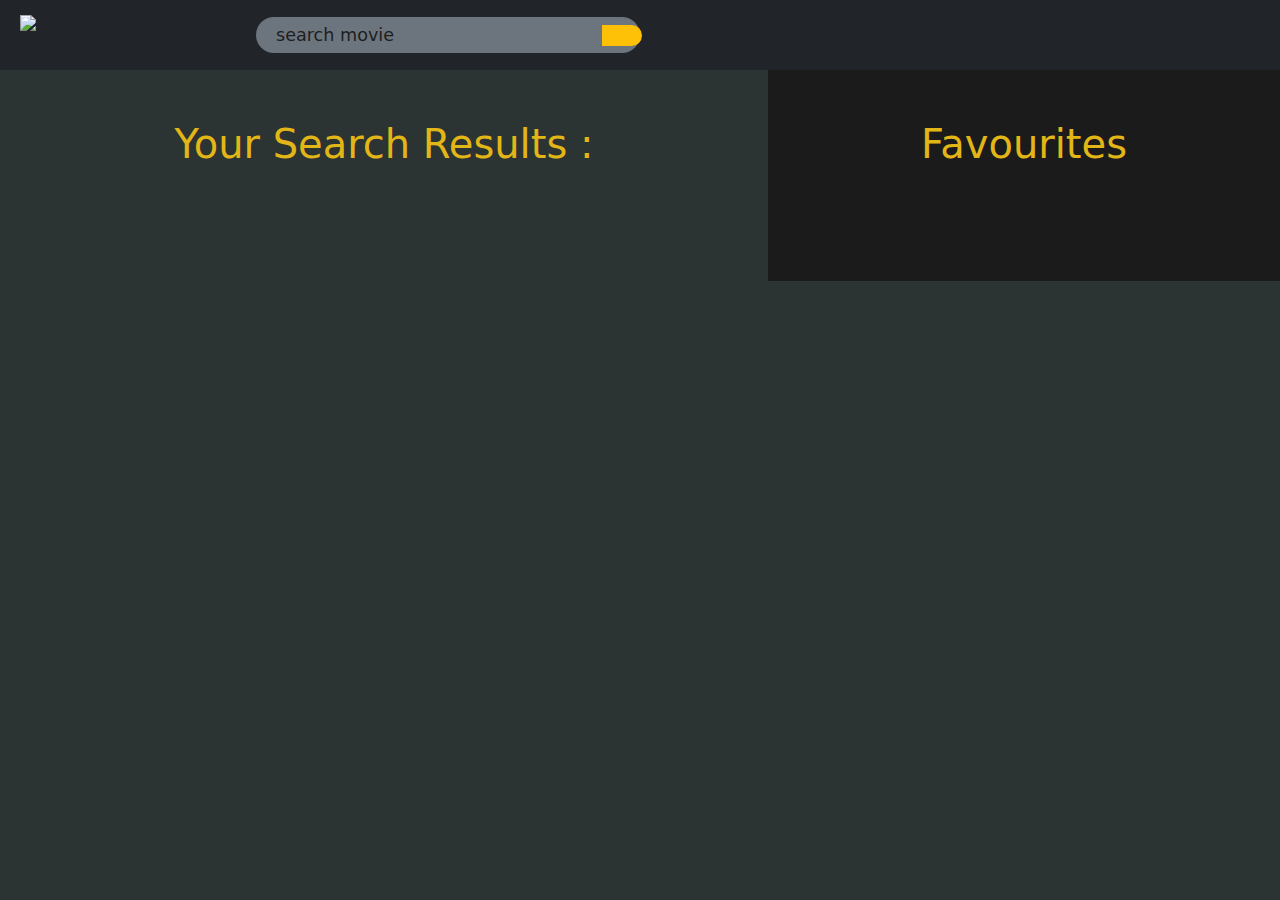
==== index.html @ 3d26d31f "first commit" ====
<!DOCTYPE html>
<html lang="en">
  <head>
    <meta charset="UTF-8" />
    <meta http-equiv="X-UA-Compatible" content="IE=edge" />
    <meta name="viewport" content="width=device-width, initial-scale=1.0" />
    <link
      href="https://cdn.jsdelivr.net/npm/bootstrap@5.2.2/dist/css/bootstrap.min.css"
      rel="stylesheet"
      integrity="s ha384-Zenh87qX5JnK2Jl0vWa8Ck2rdkQ2Bzep5IDxbcnCeuOxjzrPF/et3URy9Bv1WTRi"
      crossorigin="anonymous"
    />
    <script
      src="https://kit.fontawesome.com/bd9c85c262.js"
      crossorigin="anonymous"
    ></script>
    <link rel="stylesheet" href="index.css" />
    <title>IMDB</title>
  </head>
  <body>
    <nav class="navbar">
      <img
        src="https://cdn-icons-png.flaticon.com/512/3351/3351443.png"
        alt="logo"
      />

      <input type="text" placeholder="search movie" />
      <i class="fa-solid fa-magnifying-glass"></i>
    </nav>

    <div class="movies-container">
      <div class="search-results-container">
        <h1>Your Search Results :</h1>
        <div id="search-results"></div>
      </div>

      <div id="favourites-container">
        <h1>Favourites</h1>
        <div id="favourite-list"></div>
      </div>
    </div>

    <script
      src="https://cdn.jsdelivr.net/npm/bootstrap@5.2.2/dist/js/bootstrap.bundle.min.js"
      integrity="sha384-OERcA2EqjJCMA+/3y+gxIOqMEjwtxJY7qPCqsdltbNJuaOe923+mo//f6V8Qbsw3"
      crossorigin="anonymous"
    ></script>
    <script src="index.js"></script>
  </body>
</html>
---- index.css ----
body {
  background-color: #2c3333;
}

::placeholder {
  color: #1e1e1e;
}

input:focus, textarea:focus, select:focus{
  outline: none;
}

.navbar {
  background-color: #212529;
  display: flex;
  height: 70px;
}

.navbar img {
  width: 50px;
  margin-left: 20px;
}

.navbar input {
  width: 30%;
  border-radius: 20px;
  border: none;
  margin-right: 50%;
  font-size: 1.1rem;
  padding: 5px 20px;
  background-color: #6c757d;
  color: white;
}

.movies-container {
  display: flex;
}

.search-results-container {
  height: auto;
  width: 60%;
  background-color: #2c3333;
  padding-top: 50px;
  text-align: center;
}

#search-results {
  height: auto;
  display: flex;
  flex-direction: column;
  background-color: #2c3333;
  padding: 50px 50px;
}

.search-results-container h1 {
  
  color: #e2b616;
}

#movie-card {
  display: flex;
  flex-direction: row;
  margin: 10px 0;
  padding: 5px;
  border-radius: 10px;
  align-items: center;
}

#movie-card:hover {
  box-shadow: 0px 0px 5px 5px yellow;

}

#poster {
  width: 100px;
  border-radius: 10px;
}

#movie-card button {
  height: 40px;
  position: absolute;
  right: 50px;
  border-radius: 10px;
  padding: 1px 15px;
  border: 1px solid lightgrey;
  background-color: whitesmoke;
  box-shadow: 1px -1px 5px 1px #a3a2a2;

}

#movie-card button:hover {
  background-color: #2c3333;
  color: yellow;
  border: none;
}

#movie-card .movie-details {
  padding: 0px 50px;
  text-align: left;
}

.fa-star {
  color: #ffc107;
}

.fa-heart {
  color: red;
}

.fa-magnifying-glass{
  color: #1e1e1e;
  position: absolute;
  left: 47%;
  background-color: #ffc107;
  padding: 10.5px 20px;
  border-radius: 0px 20px 20px 0;
}

#favourites-container {
  width: 40%;
  background-color: #1c1b1b;
  text-align: center;
  padding: 50px 0;
  height: auto;
}

#favourite-list {
  display: flex;
  justify-content: center;
  flex-direction: column;
  margin-top: 63px;
}



#favourites-container h1 {
  color: #e2b616;
}


.fav-card{
  border-radius: 10px;
  width: 80%;
  height: auto;
  display: flex;
  background-color: white;
  margin: 5px auto;
  padding: 5px;
  position: relative;
  align-items: center;
}

.fav-card img{
  border-radius: 10px;

}

.fav-card #poster{
  width: 50px;
}

.fav-card .movie-details{
 
  margin: 0 50px 0 20px;
  text-align: left;
}

.movie-details p{
  padding: 0;
  margin: 0;
}

p:first-child{
  font-weight: bold;
}

.fa-trash{
  color:red;
  position: absolute;
  bottom: 35px;
  right: 20px;
  font-size: 1.5rem;
}

.fa-trash:hover{
  cursor: pointer;
  color: darkred;
}
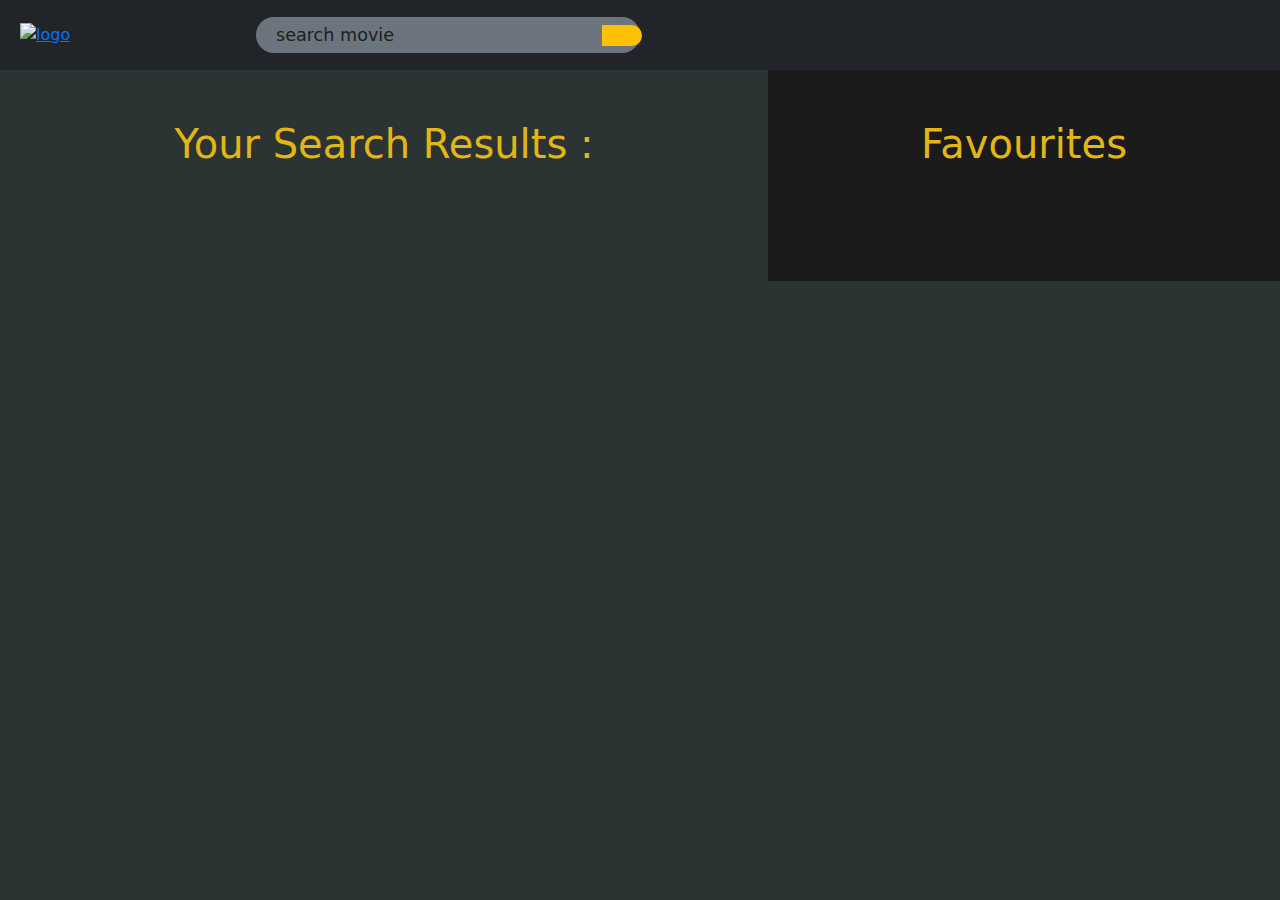
==== commit 5494d456: "create movie page" ====
--- a/index.html
+++ b/index.html
@@ -19,10 +19,14 @@
   </head>
   <body>
     <nav class="navbar">
-      <img
+
+      <a href="index.html">
+        <img
         src="https://cdn-icons-png.flaticon.com/512/3351/3351443.png"
         alt="logo"
       />
+      </a>
+      
 
       <input type="text" placeholder="search movie" />
       <i class="fa-solid fa-magnifying-glass"></i>
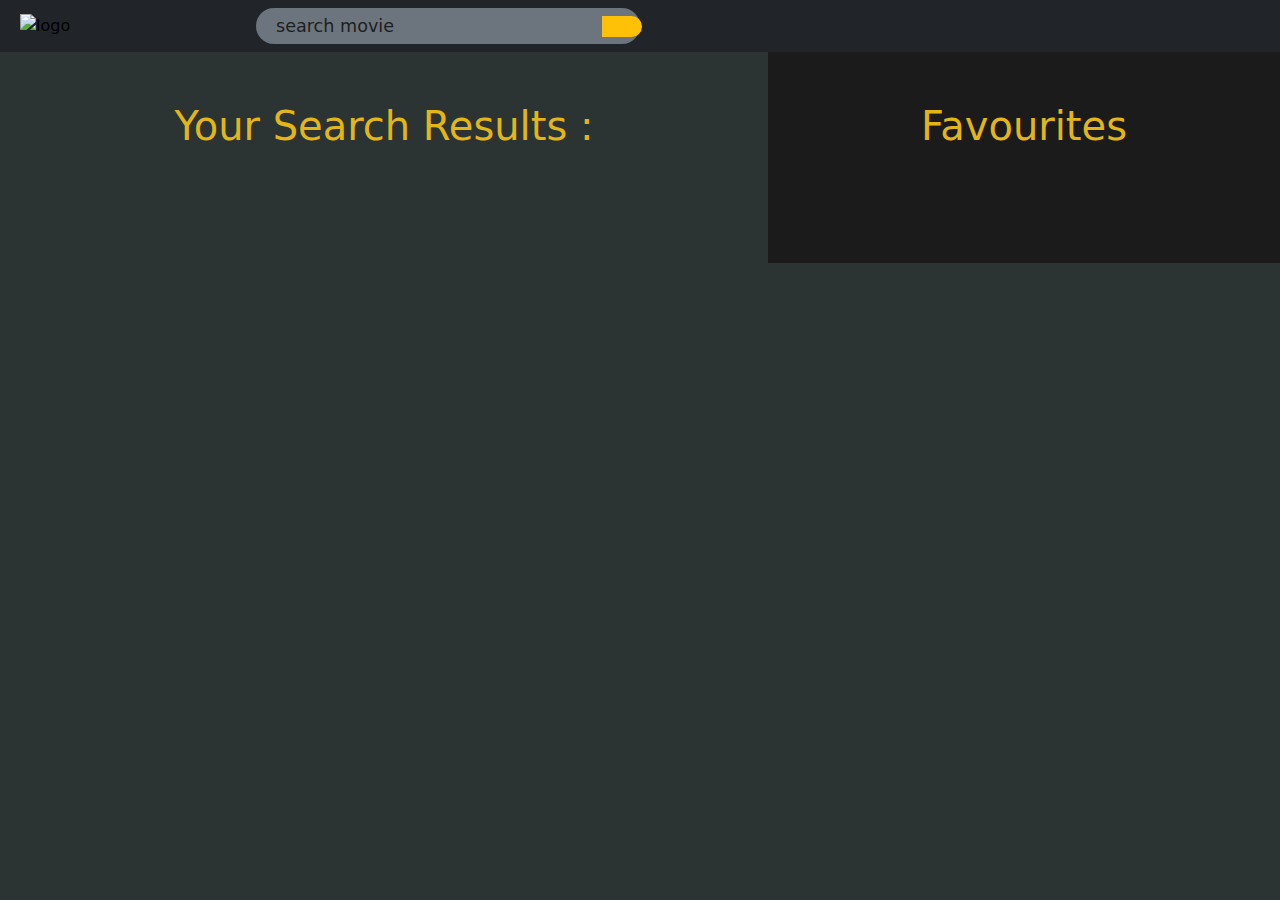
==== commit 3e24fedf: "change folder structure" ====
--- a/index.html
+++ b/index.html
@@ -14,19 +14,17 @@
       src="https://kit.fontawesome.com/bd9c85c262.js"
       crossorigin="anonymous"
     ></script>
-    <link rel="stylesheet" href="index.css" />
+    <link rel="stylesheet" href="./css/index.css" />
     <title>IMDB</title>
   </head>
   <body>
     <nav class="navbar">
-
       <a href="index.html">
         <img
-        src="https://cdn-icons-png.flaticon.com/512/3351/3351443.png"
-        alt="logo"
-      />
+          src="https://cdn-icons-png.flaticon.com/512/5977/5977585.png"
+          alt="logo"
+        />
       </a>
-      
 
       <input type="text" placeholder="search movie" />
       <i class="fa-solid fa-magnifying-glass"></i>
@@ -49,6 +47,6 @@
       integrity="sha384-OERcA2EqjJCMA+/3y+gxIOqMEjwtxJY7qPCqsdltbNJuaOe923+mo//f6V8Qbsw3"
       crossorigin="anonymous"
     ></script>
-    <script src="index.js"></script>
+    <script src="./js/index.js"></script>
   </body>
 </html>
--- a/css/index.css
+++ b/css/index.css
@@ -0,0 +1,195 @@
+body {
+  background-color: #2c3333;
+}
+
+::placeholder {
+  color: #1e1e1e;
+}
+
+input:focus,
+textarea:focus,
+select:focus {
+  outline: none;
+}
+
+a {
+  text-decoration: none;
+  color: black;
+}
+
+.navbar {
+  background-color: #212529;
+  display: flex;
+  align-items: center;
+}
+
+.navbar img {
+  width: 70px;
+  margin-left: 20px;
+}
+
+.navbar input {
+  width: 30%;
+  border-radius: 20px;
+  border: none;
+  margin-right: 50%;
+  font-size: 1.1rem;
+  padding: 5px 20px;
+  background-color: #6c757d;
+  color: white;
+}
+
+.fa-magnifying-glass:hover {
+  cursor: pointer;
+}
+
+.movies-container {
+  display: flex;
+}
+
+.search-results-container {
+  height: auto;
+  width: 60%;
+  background-color: #2c3333;
+  padding-top: 50px;
+  text-align: center;
+}
+
+#search-results {
+  height: auto;
+  display: flex;
+  flex-direction: column;
+  background-color: #2c3333;
+  padding: 50px 50px;
+}
+
+.search-results-container h1 {
+  color: #e2b616;
+}
+
+#movie-card {
+  display: flex;
+  flex-direction: row;
+  margin: 10px 0;
+  padding: 5px;
+  border-radius: 10px;
+  align-items: center;
+}
+
+#movie-card:hover {
+  box-shadow: 0px 0px 5px 5px yellow;
+}
+
+#poster {
+  width: 100px;
+  border-radius: 10px;
+}
+
+#movie-card button {
+  height: 40px;
+  position: absolute;
+  right: 50px;
+  border-radius: 10px;
+  padding: 1px 15px;
+  border: 1px solid lightgrey;
+  background-color: whitesmoke;
+  box-shadow: 1px -1px 5px 1px #a3a2a2;
+}
+
+#movie-card button:hover {
+  background-color: #2c3333;
+  color: yellow;
+  border: none;
+}
+
+#movie-card .movie-details {
+  padding: 0px 50px;
+  text-align: left;
+}
+
+.fa-star {
+  color: #ffc107;
+}
+
+.fa-heart {
+  color: red;
+}
+
+.fa-magnifying-glass {
+  color: #1e1e1e;
+  position: absolute;
+  left: 47%;
+  background-color: #ffc107;
+  padding: 10.5px 20px;
+  border-radius: 0px 20px 20px 0;
+}
+
+#favourites-container {
+  width: 40%;
+  background-color: #1c1b1b;
+  text-align: center;
+  padding: 50px 0;
+  height: auto;
+}
+
+#favourite-list {
+  display: flex;
+  justify-content: center;
+  flex-direction: column;
+  margin-top: 63px;
+}
+
+#favourites-container h1 {
+  color: #e2b616;
+}
+
+.fav-card {
+  border-radius: 10px;
+  width: 80%;
+  height: auto;
+  display: flex;
+  background-color: white;
+  margin: 5px auto;
+  padding: 5px;
+  position: relative;
+  align-items: center;
+}
+
+.fav-card:hover {
+  box-shadow: 0px 0px 5px 5px yellow;
+}
+
+.fav-card img {
+  border-radius: 10px;
+}
+
+.fav-card #poster {
+  width: 50px;
+}
+
+.fav-card .movie-details {
+  margin: 0 50px 0 20px;
+  text-align: left;
+}
+
+.movie-details p {
+  padding: 0;
+  margin: 0;
+}
+
+p:first-child {
+  font-weight: bold;
+}
+
+.fa-trash {
+  color: red;
+  position: absolute;
+  bottom: 35px;
+  right: 20px;
+  font-size: 1.5rem;
+}
+
+.fa-trash:hover {
+  cursor: pointer;
+  color: darkred;
+}
